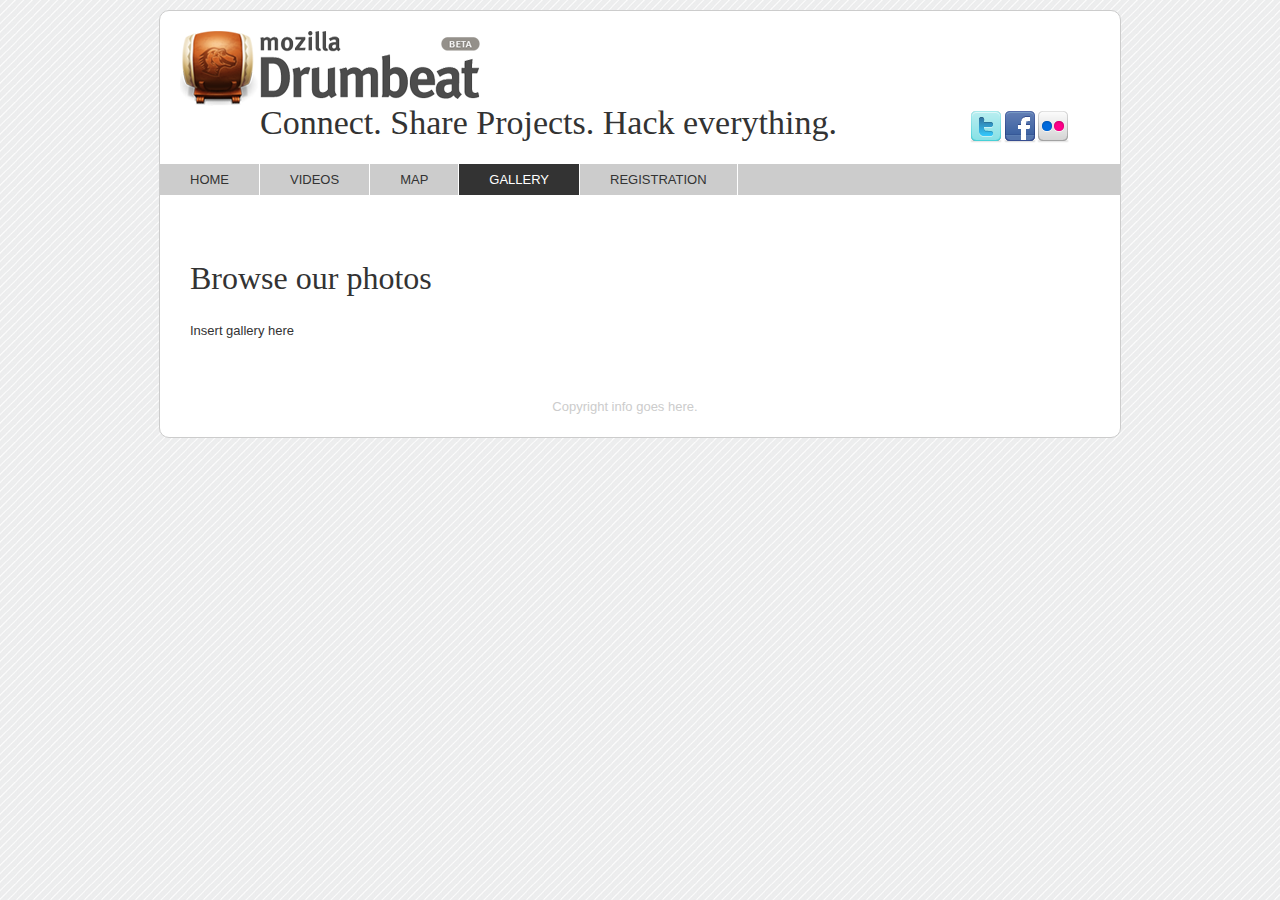
==== gallery.html @ 76735503 "First sync" ====
<!DOCTYPE html>
<html>
<head>
  <meta charset="utf-8">
  <title>Mozilla Drumbeat | jQuery gallery example</title>
  <link type="text/css" rel="stylesheet" media="screen" href="css/main.css">

</head>
 <body>
 <div id="container">
 	<div id="header">
        <div id="logo">Mozilla Drumbeat</div>	
		<h1>Connect. Share Projects. Hack everything.</h1>
	</div>
	<div id="navcontainer">
		<ul>
			<li><a href="index.html">Home</a></li>
			<li><a href="video.html">Videos</a></li>
			<li><a href="map.html">Map</a></li>
			<li><a href="gallery.html" class="active">Gallery</a></li>
			<li><a href="registration.html">Registration</a></li>
		</ul>
	</div>
    <div id="main">
 
			<h2>Browse our photos</h2>
			
			<p>Insert gallery here</p>


    
	</div>
    <div id="footer">
    	<p>Copyright info goes here.</p>
	</div>
    
	<div id="socmed">
		<ul>
			<li id="twitter"><a href="http://twitter.com/mozilladrumbeat">Twitter</a></li>
			<li id="facebook"><a href="http://www.facebook.com/mozilladrumbeat">Facebook</a></li>
			<li id="flickr"><a href="http://www.flickr.com/search/?w=all&q=drumbeat&m=tags">Flickr</a></li>
		</ul>
	</div>
</div>
</body>
</html>
---- css/main.css ----
body {
	background:url(../images/bg1.gif);
	font:13px verdana, arial, sans-serif;
	color:#333;
}

h1 {
	font:34px georgia, "Times New Roman", Times, serif;
	color:#333;
}

h2 {
	font:32px georgia, "Times New Roman", Times, serif;
	color:#333;
}

h3 {
	font:normal 22px georgia, "Times New Roman", Times, serif;
	color:#333;
	border-bottom: 1px solid #333;
	margin:0; padding:0;
}

.intro {
	font-weight:bold;
	font-size:18px; line-height:24px;
}

table {
	margin:10px 0; 
	background:#FFF;
}

table th {
  	color: #FFF;
	background:#333;
	padding: 4px 15px;
}
table td {
	padding:4px 15px;
}

a {color:#333;}
a:hover {color:#951a00;}

form label {font-weight:bold;}

/* Main container and header area 
-----------------------------------------*/

#container {
	position:relative;
	margin:10px auto 010px auto;
	width:960px;
	background:#FFF;
	-webkit-border-radius: 10px;
	-moz-border-radius: 10px;
	border-radius: 10px;
	border:1px solid #CCC;
}

#header {
	float:left;
	width:960px;
	height:140px;
}
#logo {
	position:absolute;
	top:20px; left:20px;	
	background:url(../images/drumbeat_logo.png);
	width:300px; height:82px;
	text-indent:-9999px;
}

#header h1 {
	position:absolute;
	top:70px; left:100px;
	z-index:2;	
	
}

/* Top Navigation 
-------------------------------*/
#navcontainer {float:left; width:960px; }

#navcontainer ul {
	padding-left: 0;
	margin-left: 0;
	background-color: #CCC;
	color: #333;
	float: left;
	width: 100%;
}

#navcontainer ul li { display: inline; }

#navcontainer ul li a {
	padding: 8px 30px;
	background-color: #CCC;
	color: #333;
	text-decoration: none;
	float: left;
	border-right: 1px solid #fff;
	text-transform:uppercase;
}

#navcontainer ul li a:hover, #navcontainer ul li a.active {
	background-color: #333;
	color: #fff;
}


/* Main Body area 
-------------------------------*/
#main {
	float:left;
	width:900px; 
	margin:15px;
	padding:10px 15px;
	
}

#content {
	float:left;
	width:600px;
}
#sidebar {
	float:right;
	width:250px;
	padding: 20px 10px; margin-top:20px	;
	background:#CCC;
}





/* Footer and social media links
-------------------------------*/

#footer {
	clear:both;
	width:900px;
	text-align:center;
	padding:10px 15px;
	color:#CCC;
}

#socmed {
	position:absolute;
	top:100px; right:50px;
}

#socmed ul {
	position:relative;
	width:100px; height:32px;
	background:url(../images/socmed.png) top left no-repeat;
	margin:0; padding:0;
}

#socmed li {
	position: absolute;
	margin: 0; padding: 0;
	list-style: none;
	top: 0;
}

#socmed a {
	width:32px; height:32px;
	display: block;
	text-indent: -9999px;
	text-decoration: none;
	outline: 0;
}
#twitter	{left: 0px; }
#facebook	{left: 33px; }
#flickr 	{left: 66px; }
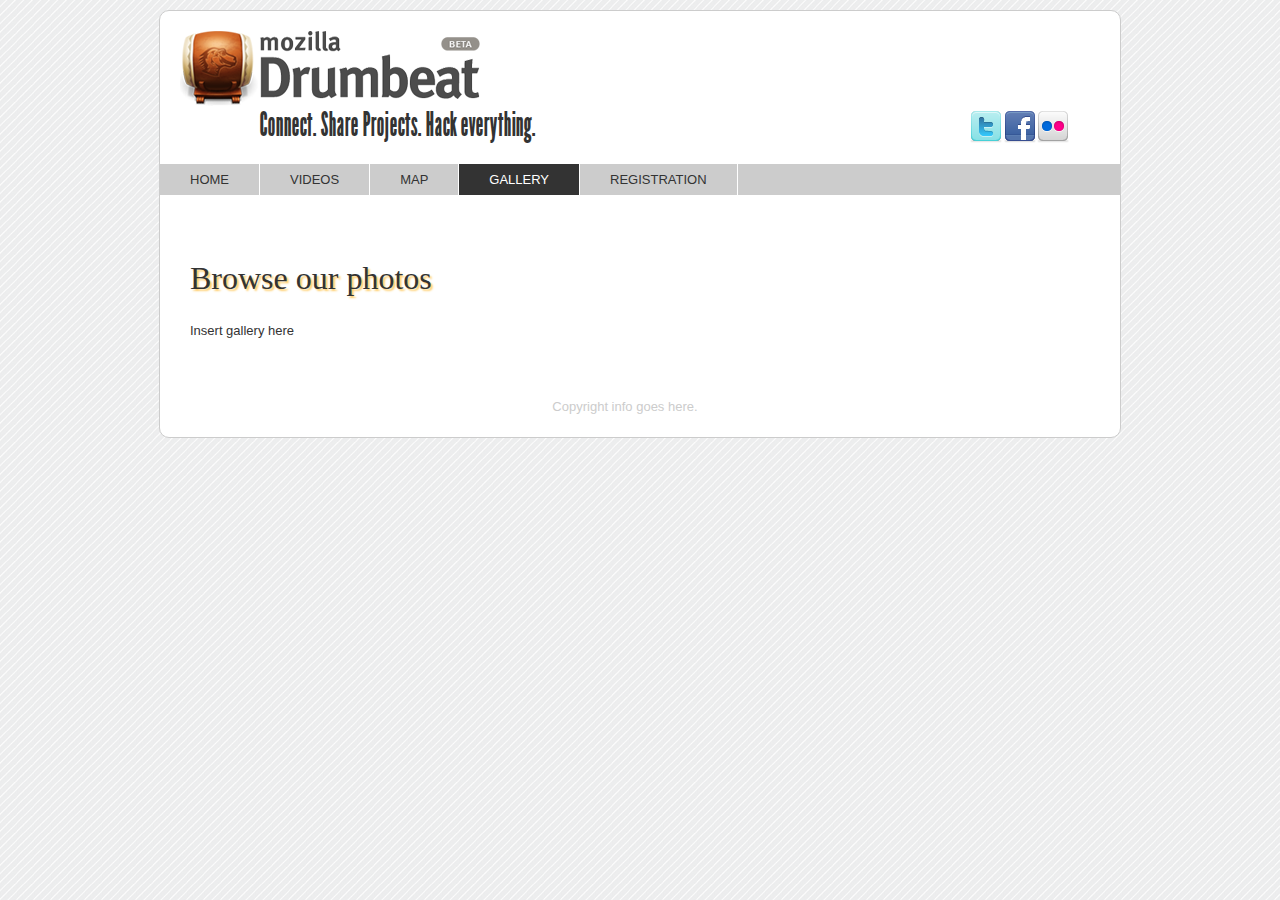
==== commit a0ed12a3: "Week 1" ====
--- a/gallery.html
+++ b/gallery.html
@@ -8,11 +8,11 @@
 </head>
  <body>
  <div id="container">
- 	<div id="header">
+ 	<header>
         <div id="logo">Mozilla Drumbeat</div>	
 		<h1>Connect. Share Projects. Hack everything.</h1>
-	</div>
-	<div id="navcontainer">
+	</header>
+	<nav>
 		<ul>
 			<li><a href="index.html">Home</a></li>
 			<li><a href="video.html">Videos</a></li>
@@ -20,7 +20,7 @@
 			<li><a href="gallery.html" class="active">Gallery</a></li>
 			<li><a href="registration.html">Registration</a></li>
 		</ul>
-	</div>
+	</nav>
     <div id="main">
  
 			<h2>Browse our photos</h2>
@@ -30,9 +30,9 @@
 
     
 	</div>
-    <div id="footer">
+    <footer>
     	<p>Copyright info goes here.</p>
-	</div>
+	</footer>
     
 	<div id="socmed">
 		<ul>
--- a/css/main.css
+++ b/css/main.css
@@ -4,14 +4,27 @@
 	color:#333;
 }
 
+@font-face {
+    font-family: 'league_gothicCnRg';
+    src: url('fonts/leaguegothic-condensedregular-webfont.eot');
+    src: url('fonts/leaguegothic-condensedregular-webfont.eot?#iefix') format('embedded-opentype'),
+         url('fonts/leaguegothic-condensedregular-webfont.woff') format('woff'),
+         url('fonts/leaguegothic-condensedregular-webfont.ttf') format('truetype'),
+         url('fonts/leaguegothic-condensedregular-webfont.svg#league_gothicCnRg') format('svg');
+    font-weight: normal;
+    font-style: normal;
+
+}
+
 h1 {
-	font:34px georgia, "Times New Roman", Times, serif;
+	font:34px league_gothicCnRg, georgia, "Times New Roman", Times, serif;
 	color:#333;
 }
 
 h2 {
 	font:32px georgia, "Times New Roman", Times, serif;
 	color:#333;
+	text-shadow: 2px 2px 2px #fc6;
 }
 
 h3 {
@@ -24,6 +37,11 @@
 .intro {
 	font-weight:bold;
 	font-size:18px; line-height:24px;
+}
+
+.caption {
+	font-size: 11px;
+	color: #666;
 }
 
 table {
@@ -59,7 +77,7 @@
 	border:1px solid #CCC;
 }
 
-#header {
+header {
 	float:left;
 	width:960px;
 	height:140px;
@@ -72,7 +90,7 @@
 	text-indent:-9999px;
 }
 
-#header h1 {
+header h1 {
 	position:absolute;
 	top:70px; left:100px;
 	z-index:2;	
@@ -81,9 +99,9 @@
 
 /* Top Navigation 
 -------------------------------*/
-#navcontainer {float:left; width:960px; }
+nav {float:left; width:960px; }
 
-#navcontainer ul {
+nav ul {
 	padding-left: 0;
 	margin-left: 0;
 	background-color: #CCC;
@@ -92,9 +110,9 @@
 	width: 100%;
 }
 
-#navcontainer ul li { display: inline; }
+nav ul li { display: inline; }
 
-#navcontainer ul li a {
+nav ul li a {
 	padding: 8px 30px;
 	background-color: #CCC;
 	color: #333;
@@ -104,7 +122,7 @@
 	text-transform:uppercase;
 }
 
-#navcontainer ul li a:hover, #navcontainer ul li a.active {
+nav ul li a:hover, nav ul li a.active {
 	background-color: #333;
 	color: #fff;
 }
@@ -120,11 +138,11 @@
 	
 }
 
-#content {
+section {
 	float:left;
 	width:600px;
 }
-#sidebar {
+aside {
 	float:right;
 	width:250px;
 	padding: 20px 10px; margin-top:20px	;
@@ -138,7 +156,7 @@
 /* Footer and social media links
 -------------------------------*/
 
-#footer {
+footer {
 	clear:both;
 	width:900px;
 	text-align:center;
